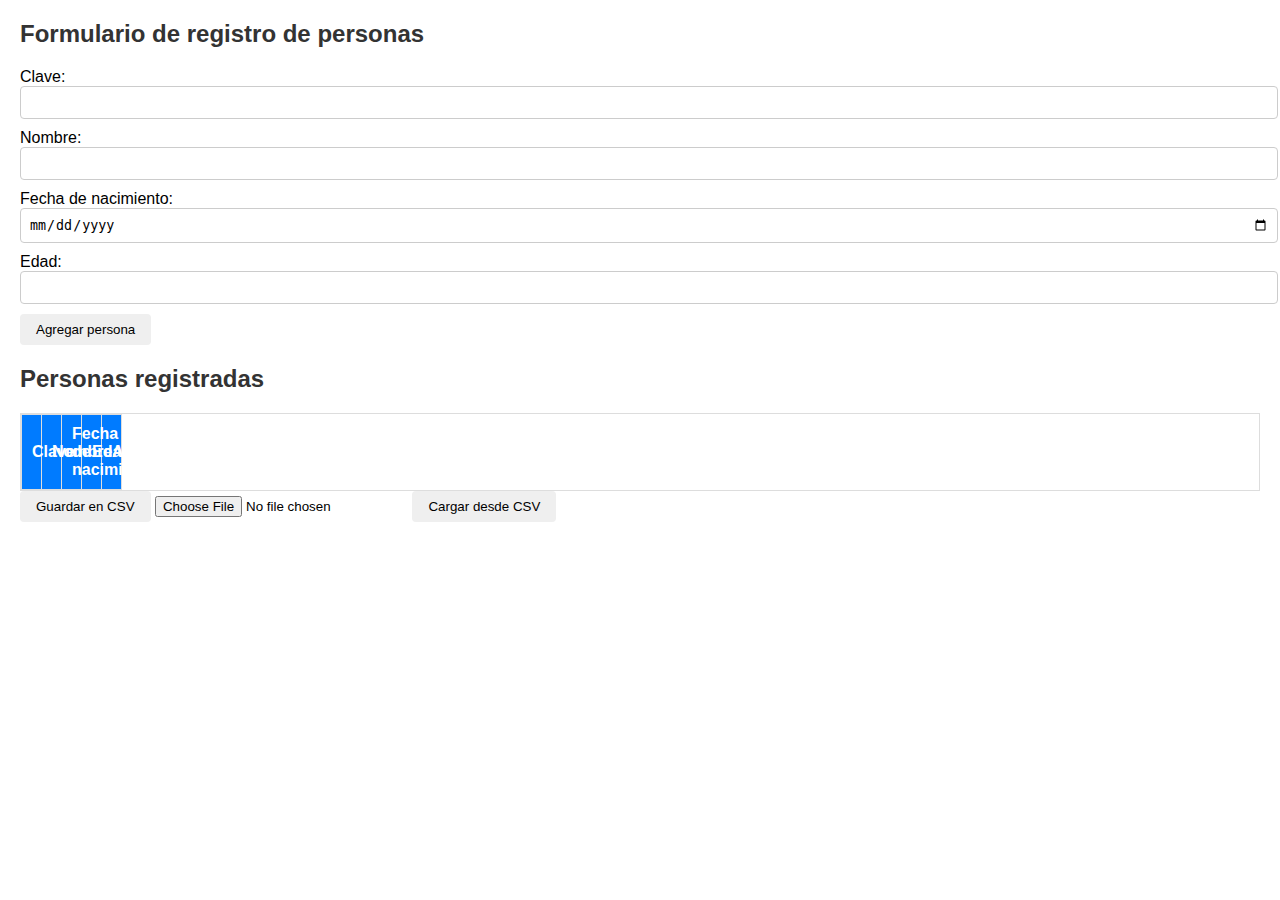
==== Proy01CVS/index.html @ 6b6702e6 "Proy01 Fernandito carpetas basicas" ====
<!DOCTYPE html>
<html lang="es">
<head>
    <meta charset="UTF-8">
    <meta name="viewport" content="width=device-width, initial-scale=1.0">
    <title>Registro de personas</title>
    <link rel="stylesheet" href="app/style.css">
</head>
<body>
    <h2>Formulario de registro de personas</h2>
    <form id="personForm">
        <label for="clave">Clave:</label><br>
        <input type="text" id="clave" required><br>
        <label for="nombre">Nombre:</label><br>
        <input type="text" id="nombre" required><br>
        <label for="fechaNac">Fecha de nacimiento:</label><br>
        <input type="date" id="fechaNac" required><br>
        <label for="edad">Edad:</label><br>
        <input type="number" id="edad" required><br>
        <button type="submit" id="submitButton">Agregar persona</button>
        <button type="button" id="cancelButton" style="display: none;">Cancelar modificación</button>
    </form>

    <h2>Personas registradas</h2>
    <table border="1">
        <thead>
            <tr>
                <th>Clave</th>
                <th>Nombre</th>
                <th>Fecha de nacimiento</th>
                <th>Edad</th>
                <th>Acciones</th>
            </tr>
        </thead>
        <tbody id="personTableBody"></tbody>
    </table>

    <button id="saveCsvButton">Guardar en CSV</button>
    <input type="file" id="csvFileInput" accept=".csv" style="display: inline;">
    <button id="loadCsvButton">Cargar desde CSV</button>

    <script src="app/model.js"></script>
    <script src="app/view.js"></script>
    <script src="app/controller.js"></script>
    <script>
        Controller.init();
    </script>
</body>
</html>
---- Proy01CVS/app/style.css ----
body {
    font-family: Arial, sans-serif;
    margin: 20px;
}
h2 {
    color: #333;
}
form {
    margin-bottom: 20px;
}
input[type="text"],
input[type="date"],
input[type="number"] {
    margin-bottom: 10px;
    padding: 8px;
    width: 100%;
    border: 1px solid #ccc;
    border-radius: 4px;
}
button {
    padding: 8px 16px;
    border: none;
    cursor: pointer;
    border-radius: 4px;
}
table {
    width: 100%;
    border-collapse: collapse;
    margin-top: 20px;
}
table, th, td {
    border: 1px solid #ddd;
}
th, td {
    padding: 10px;
    text-align: left;
}
th {
    background-color: #007bff;
    color: white;
}
#personTableBody {
    display: block;
    max-height: 150px;
    overflow-y: auto;
}
#personTableBody tr {
    display: table;
    width: 100%;
    table-layout: fixed;
}
thead, tbody tr {
    display: table;
    width: 100px;
    table-layout: fixed;
}
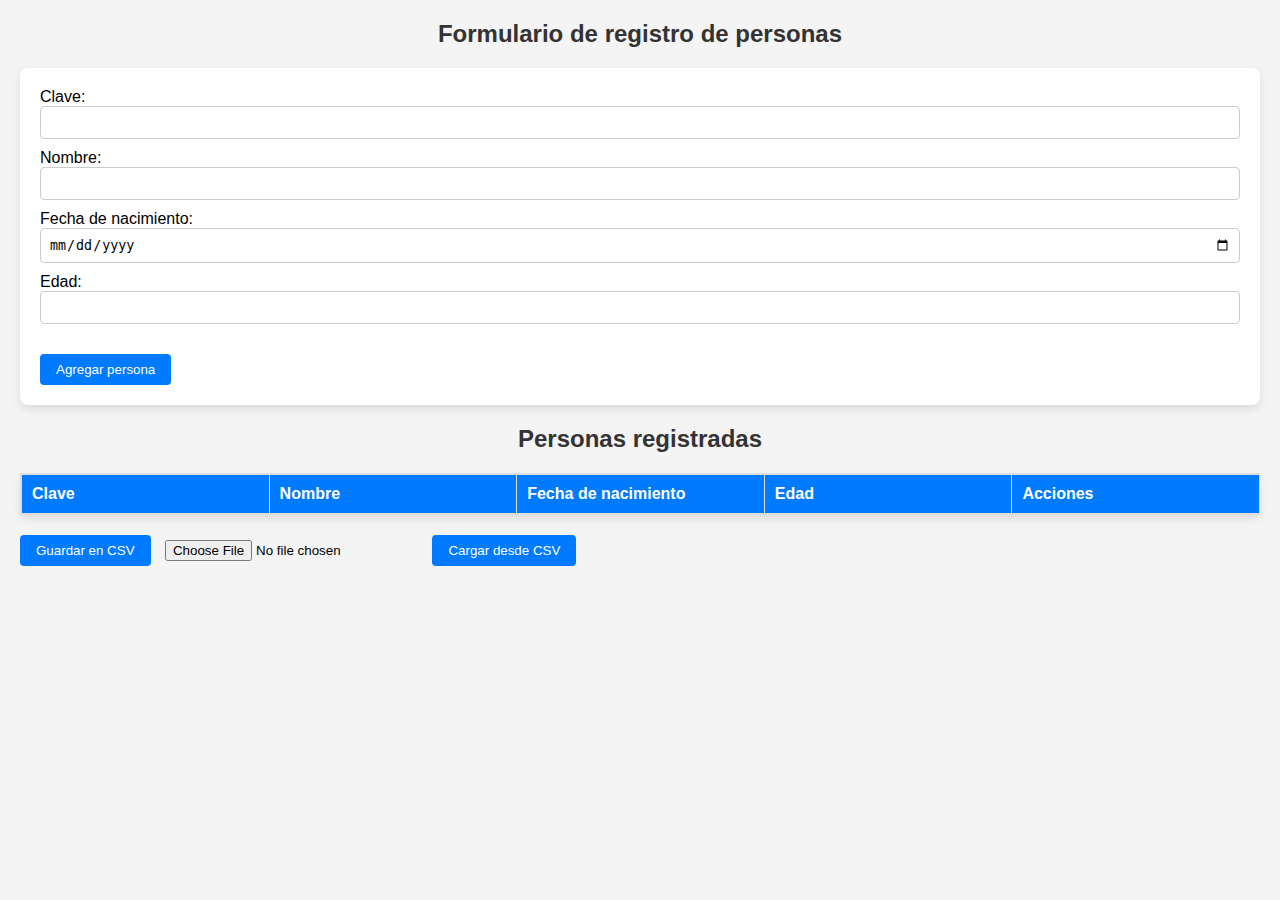
==== commit 7072e22c: "Se corrigieron todos los errores en el codigo" ====
--- a/Proy01CVS/index.html
+++ b/Proy01CVS/index.html
@@ -4,7 +4,11 @@
     <meta charset="UTF-8">
     <meta name="viewport" content="width=device-width, initial-scale=1.0">
     <title>Registro de personas</title>
-    <link rel="stylesheet" href="app/style.css">
+    <!-- Ruta correcta al archivo CSS -->
+    <link rel="stylesheet" href="../Proy01CVS/assets/css/style.css">
+    
+    <!-- Primero cargamos el script principal que contiene la inicialización -->
+    <script type="module" src="../Proy01CVS/js/main.js"></script>
 </head>
 <body>
     <h2>Formulario de registro de personas</h2>
@@ -39,11 +43,9 @@
     <input type="file" id="csvFileInput" accept=".csv" style="display: inline;">
     <button id="loadCsvButton">Cargar desde CSV</button>
 
-    <script src="app/model.js"></script>
-    <script src="app/view.js"></script>
-    <script src="app/controller.js"></script>
-    <script>
-        Controller.init();
-    </script>
+    <!-- Cargar los scripts de Model, View y Controller -->
+    <script type="module" src="../Proy01CVS/js/models/model.js"></script>
+    <script type="module" src="../Proy01CVS/js/views/view.js"></script>
+    <script type="module" src="../Proy01CVS/js/controllers/controller.js"></script>
 </body>
-</html>+</html>
--- a/Proy01CVS/assets/css/style.css
+++ b/Proy01CVS/assets/css/style.css
@@ -0,0 +1,99 @@
+body {
+    font-family: Arial, sans-serif;
+    margin: 20px;
+    background-color: #f4f4f4;
+}
+
+
+h2 {
+    color: #333;
+    text-align: center;
+}
+
+form {
+    margin-bottom: 20px;
+    padding: 20px;
+    background-color: #fff;
+    border-radius: 8px;
+    box-shadow: 0 4px 8px rgba(0, 0, 0, 0.1);
+}
+
+input[type="text"],
+input[type="date"],
+input[type="number"] {
+    margin-bottom: 10px;
+    padding: 8px;
+    width: 100%;
+    border: 1px solid #ccc;
+    border-radius: 4px;
+    box-sizing: border-box;
+}
+
+button {
+    padding: 8px 16px;
+    border: none;
+    cursor: pointer;
+    border-radius: 4px;
+    background-color: #007bff;
+    color: white;
+    transition: background-color 0.3s ease;
+}
+
+button:hover {
+    background-color: #0056b3;
+}
+
+table {
+    width: 100%;
+    border-collapse: collapse;
+    margin-top: 20px;
+    background-color: #fff;
+    border-radius: 8px;
+    box-shadow: 0 4px 8px rgba(0, 0, 0, 0.1);
+}
+
+table, th, td {
+    border: 1px solid #ddd;
+}
+
+th, td {
+    padding: 10px;
+    text-align: left;
+}
+
+th {
+    background-color: #007bff;
+    color: white;
+}
+
+#personTableBody {
+    display: block;
+    max-height: 150px;
+    overflow-y: auto;
+}
+
+#personTableBody tr {
+    display: table;
+    width: 100%;
+    table-layout: fixed;
+}
+
+thead, tbody tr {
+    display: table;
+    width: 100%;
+    table-layout: fixed;
+}
+
+#cancelButton {
+    background-color: #dc3545; /* Rojo */
+    margin-left: 10px;
+}
+
+#cancelButton:hover {
+    background-color: #c82333;
+}
+
+button, input[type="file"] {
+    margin-top: 20px;
+    margin-right: 10px;
+}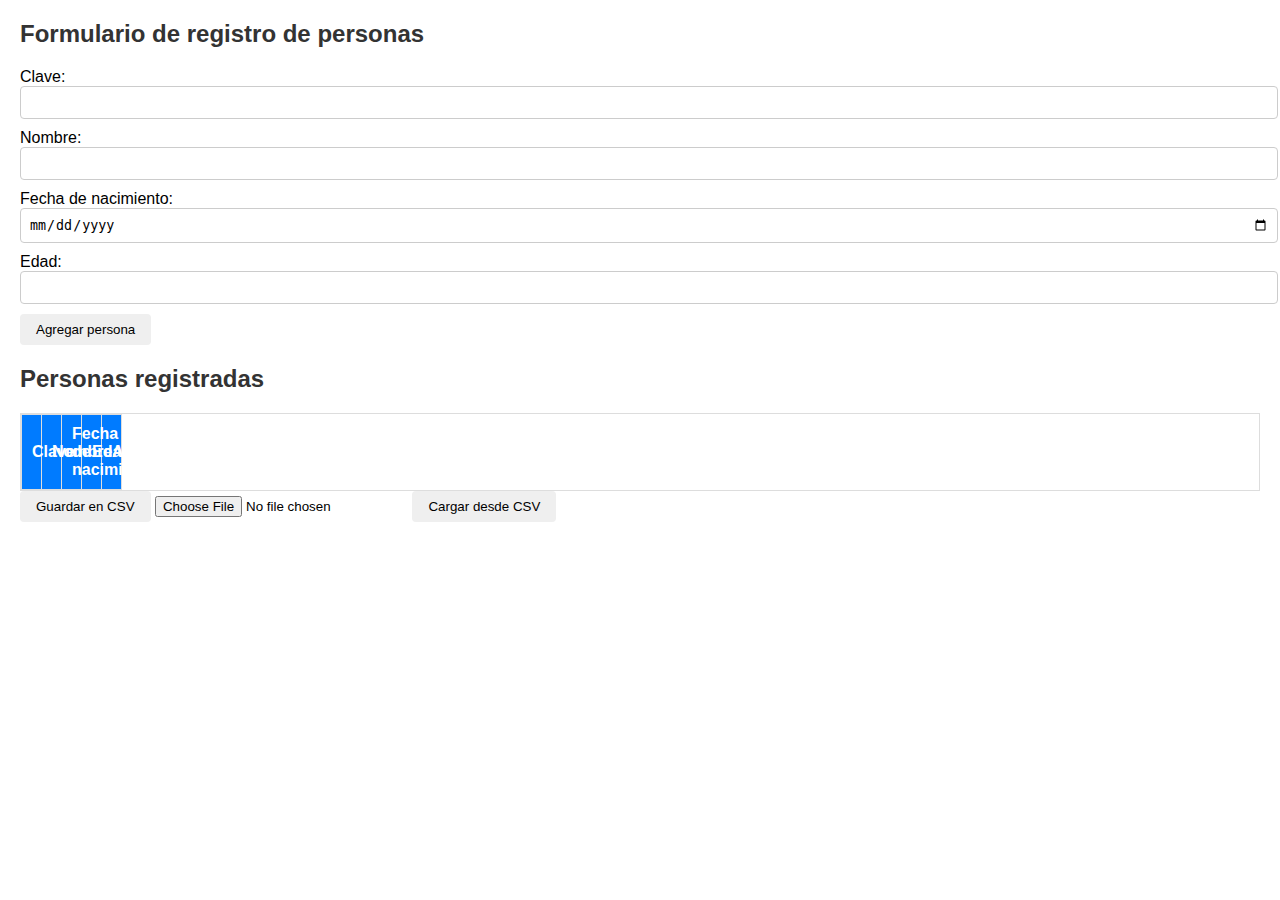
==== commit 09c2c8d2: "A" ====
--- a/Proy01CVS/index.html
+++ b/Proy01CVS/index.html
@@ -4,11 +4,7 @@
     <meta charset="UTF-8">
     <meta name="viewport" content="width=device-width, initial-scale=1.0">
     <title>Registro de personas</title>
-    <!-- Ruta correcta al archivo CSS -->
-    <link rel="stylesheet" href="../Proy01CVS/assets/css/style.css">
-    
-    <!-- Primero cargamos el script principal que contiene la inicialización -->
-    <script type="module" src="../Proy01CVS/js/main.js"></script>
+    <link rel="stylesheet" href="app/styles.css">
 </head>
 <body>
     <h2>Formulario de registro de personas</h2>
@@ -43,9 +39,11 @@
     <input type="file" id="csvFileInput" accept=".csv" style="display: inline;">
     <button id="loadCsvButton">Cargar desde CSV</button>
 
-    <!-- Cargar los scripts de Model, View y Controller -->
-    <script type="module" src="../Proy01CVS/js/models/model.js"></script>
-    <script type="module" src="../Proy01CVS/js/views/view.js"></script>
-    <script type="module" src="../Proy01CVS/js/controllers/controller.js"></script>
+    <script src="app/model.js"></script>
+    <script src="app/view.js"></script>
+    <script src="app/controller.js"></script>
+    <script>
+        Controller.init();
+    </script>
 </body>
-</html>
+</html>--- a/Proy01CVS/app/styles.css
+++ b/Proy01CVS/app/styles.css
@@ -0,0 +1,56 @@
+body {
+    font-family: Arial, sans-serif;
+    margin: 20px;
+}
+h2 {
+    color: #333;
+}
+form {
+    margin-bottom: 20px;
+}
+input[type="text"],
+input[type="date"],
+input[type="number"] {
+    margin-bottom: 10px;
+    padding: 8px;
+    width: 100%;
+    border: 1px solid #ccc;
+    border-radius: 4px;
+}
+button {
+    padding: 8px 16px;
+    border: none;
+    cursor: pointer;
+    border-radius: 4px;
+}
+table {
+    width: 100%;
+    border-collapse: collapse;
+    margin-top: 20px;
+}
+table, th, td {
+    border: 1px solid #ddd;
+}
+th, td {
+    padding: 10px;
+    text-align: left;
+}
+th {
+    background-color: #007bff;
+    color: white;
+}
+#personTableBody {
+    display: block;
+    max-height: 150px;
+    overflow-y: auto;
+}
+#personTableBody tr {
+    display: table;
+    width: 100%;
+    table-layout: fixed;
+}
+thead, tbody tr {
+    display: table;
+    width: 100px;
+    table-layout: fixed;
+}
